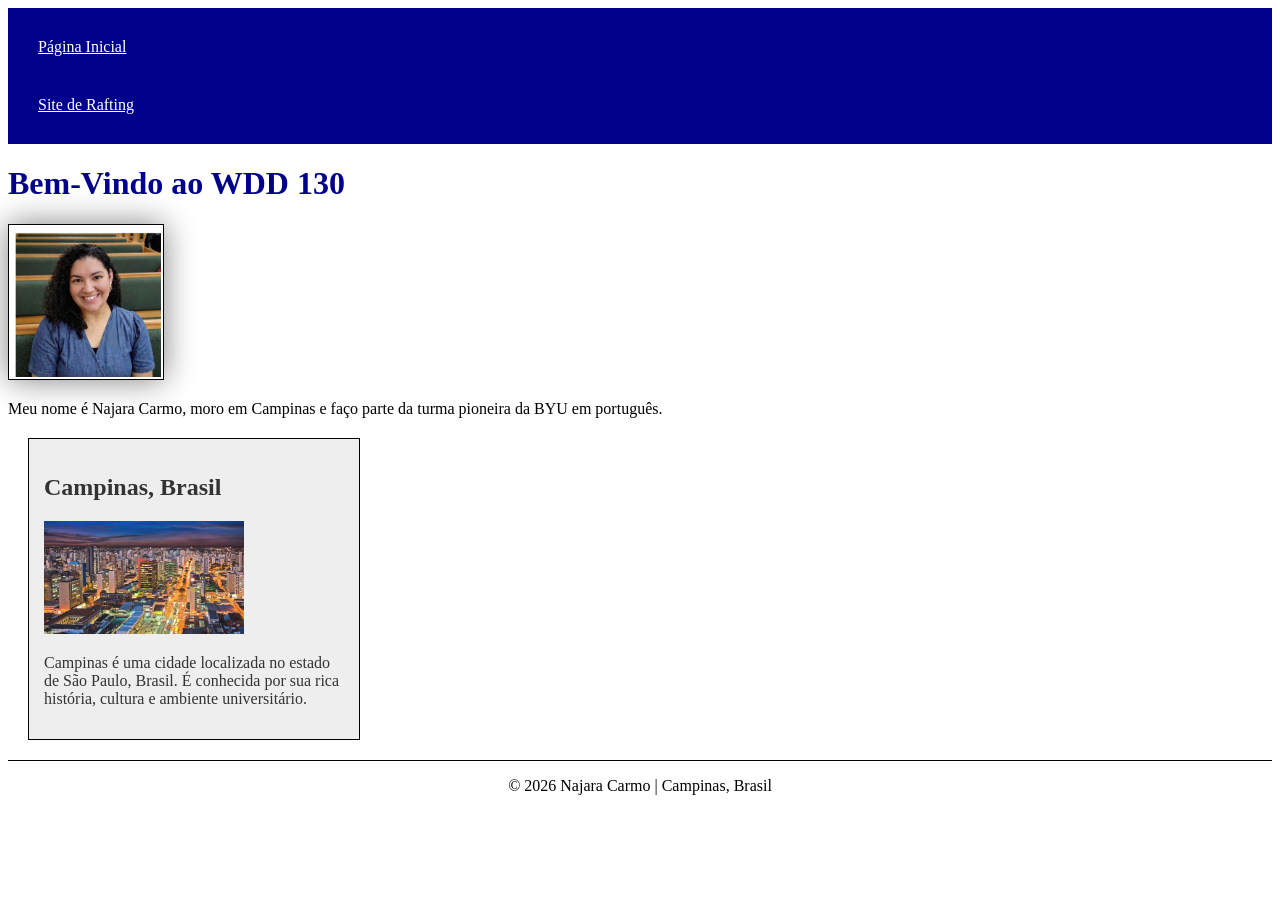
==== index.html @ d857bc8c "melhorar a pagina inicial do curso WDD 130, adicionando uma descrição meta, uma seção sobre Campinas" ====
<!DOCTYPE html>
<html lang="pt-br">

<head>
    <meta charset="UTF-8">
    <meta name="viewport" content="width=device-width, initial-scale=1.0">
    <title>WDD 130 | Página Inicial</title>
    <meta name="description" content="Página inicial do curso WDD 130, Meu nome é Najara Carmo, moro em Campinas, sou estudante da BYU Pathway e estou cursando Desenvolvimento de Software, moro em Campinas e faço parte da turma pioneira da BYU em português.">
    <meta name="author" content="Najara Carmo">
    <link rel="stylesheet" href="estilos/estilos.css">
</head>

<body>
    <header>
        <nav>
            <a href="#">Página Inicial</a>
            <a href="wwr/">Site de Rafting</a>
        </nav>
    </header>

    <main>
        <h1>Bem-Vindo ao WDD 130</h1>
        <img src="imagens/perfil.png" alt="Foto de perfil de Najara Carmo" class="perfil">
        <p>Meu nome é Najara Carmo, moro em Campinas e faço parte da turma pioneira da BYU em português.</p>
    </main>
    
    
    <aside>
        <h2>Campinas, Brasil</h2>
        <img src="imagens/cidade_campinas.webp" alt="Cidade de Campinas - SP">
        <p>Campinas é uma cidade localizada no estado de São Paulo, Brasil. É conhecida por sua rica história, cultura e ambiente universitário.</p>
        </aside>
        
    

    <footer>
        <p>© 2026 Najara Carmo | Campinas, Brasil</p>
    </footer>
</body>

</html>
---- estilos/estilos.css ----
nav {background-color: darkblue; padding: 10px;}
nav a{
    color: white;
    display: block;
    padding: 20px;}

h1 {color: darkblue;}  

main {max-width: 800px;}



main img {width: 150px;
    height: auto;
    border: 1px solid black;
    padding: 2px;
    box-shadow: 0 0 30px gray;}
    

aside {
    width: 300px;
    margin: 20px;
    border: 1px solid black;
    padding: 15px;
    background-color: #eeeeee;
    color: #333333;

}

aside img {
    width: 200px;
    height: auto;
}

p {
    padding: 0;
}

footer {
    margin-top: 20px;
    border-top: 1px solid black;
    text-align: center;
}
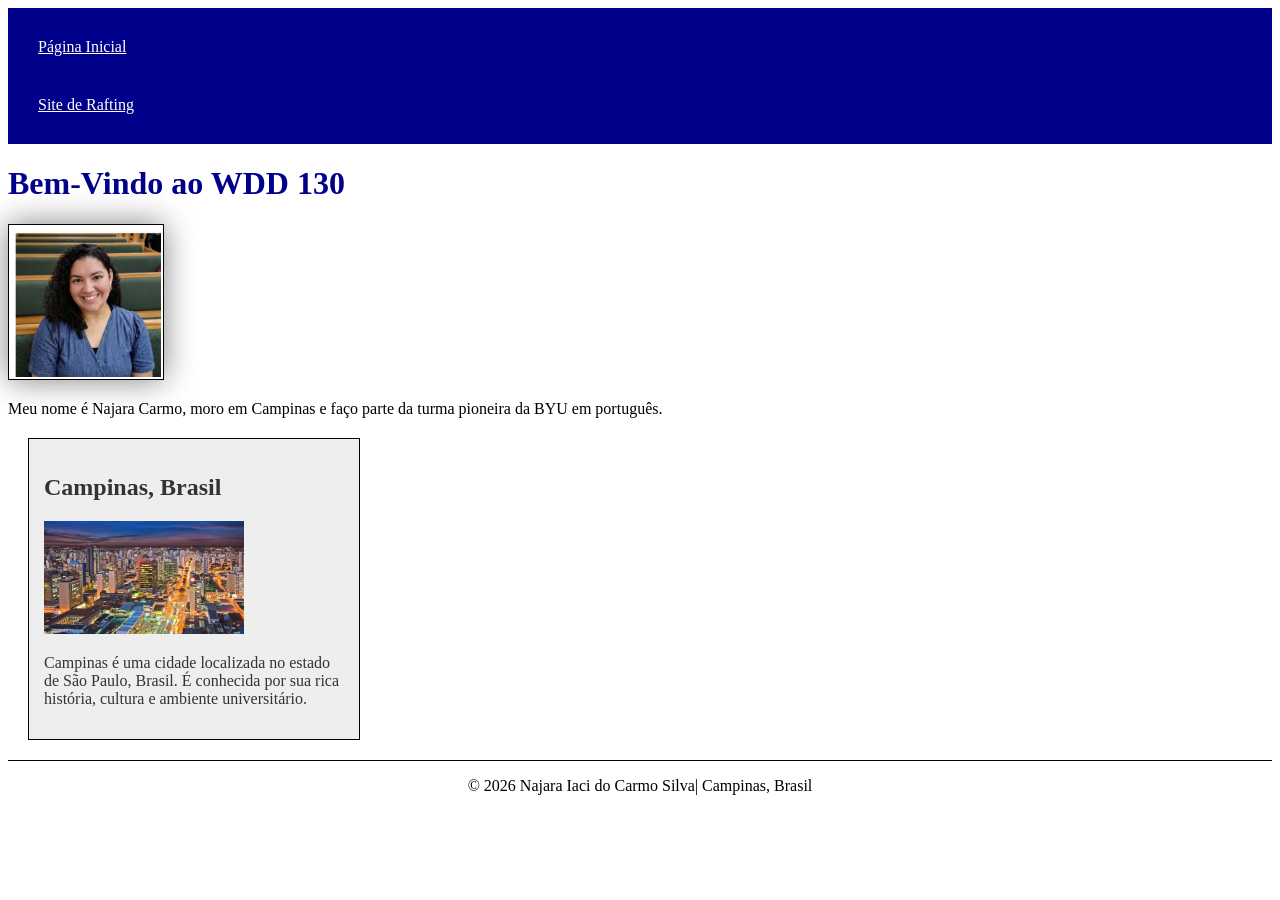
==== commit 04067963: "Melhoria/auditoria: Atualização do título, descrição, autor e rodapé para refletir informações compl" ====
--- a/index.html
+++ b/index.html
@@ -5,8 +5,8 @@
     <meta charset="UTF-8">
     <meta name="viewport" content="width=device-width, initial-scale=1.0">
     <title>WDD 130 | Página Inicial</title>
-    <meta name="description" content="Página inicial do curso WDD 130, Meu nome é Najara Carmo, moro em Campinas, sou estudante da BYU Pathway e estou cursando Desenvolvimento de Software, moro em Campinas e faço parte da turma pioneira da BYU em português.">
-    <meta name="author" content="Najara Carmo">
+    <meta name="description" content="Página inicial do curso WDD 130, Meu nome é Najara Carmo Silva, moro em Campinas, sou estudante da BYU Pathway e estou cursando Desenvolvimento de Software, moro em Campinas e faço parte da turma pioneira da BYU em português.">
+    <meta name="author" content="Najara Iaci do Carmo Silva">
     <link rel="stylesheet" href="estilos/estilos.css">
 </head>
 
@@ -20,7 +20,7 @@
 
     <main>
         <h1>Bem-Vindo ao WDD 130</h1>
-        <img src="imagens/perfil.png" alt="Foto de perfil de Najara Carmo" class="perfil">
+        <img src="imagens/perfil.png" alt="Foto de perfil de Najara Iaci doCarmo Silva" class="perfil">
         <p>Meu nome é Najara Carmo, moro em Campinas e faço parte da turma pioneira da BYU em português.</p>
     </main>
     
@@ -34,7 +34,7 @@
     
 
     <footer>
-        <p>© 2026 Najara Carmo | Campinas, Brasil</p>
+        <p>© 2026 Najara Iaci do Carmo Silva| Campinas, Brasil</p>
     </footer>
 </body>
 
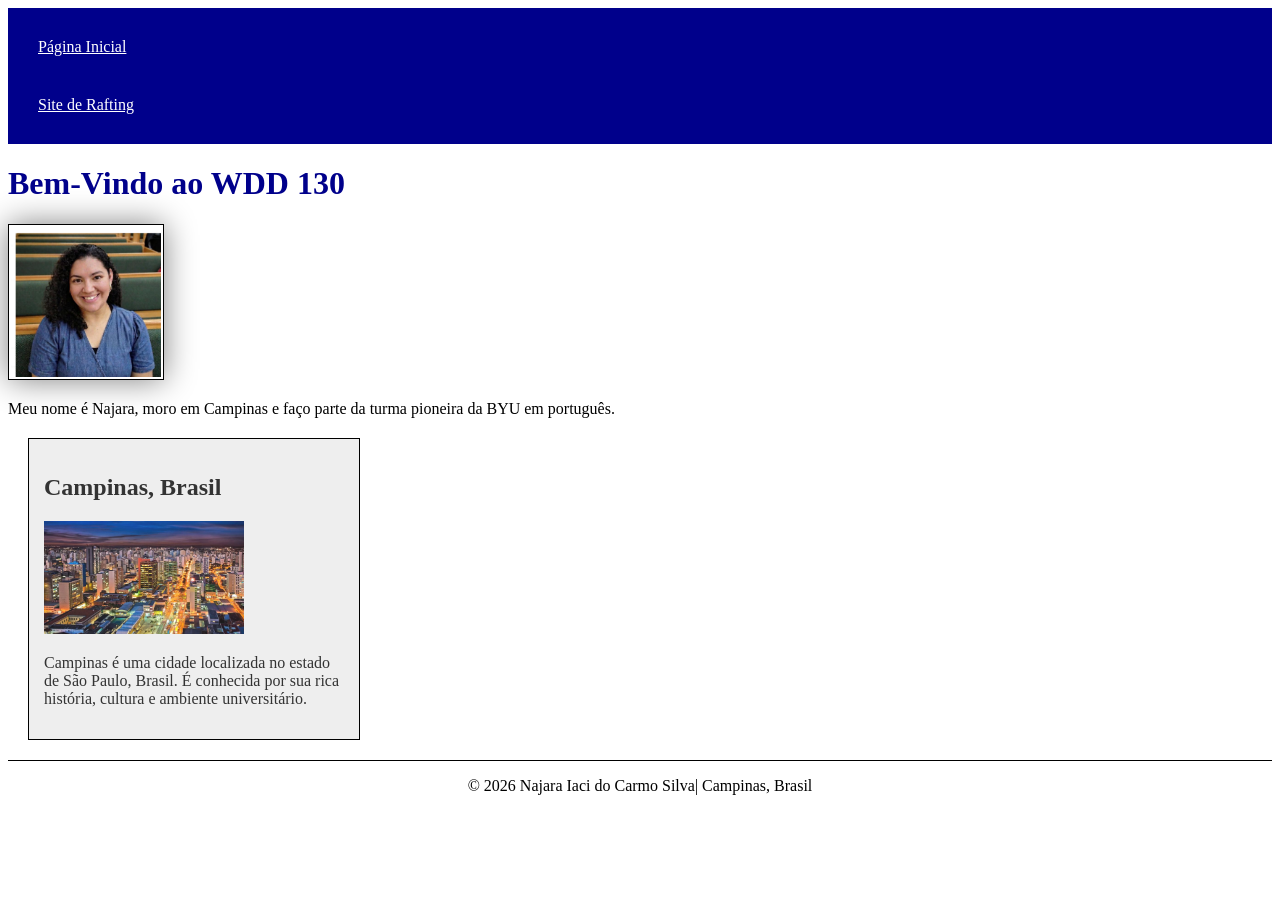
==== commit 2a17a03c: "atualização do arquivo wdd130" ====
--- a/index.html
+++ b/index.html
@@ -5,7 +5,7 @@
     <meta charset="UTF-8">
     <meta name="viewport" content="width=device-width, initial-scale=1.0">
     <title>WDD 130 | Página Inicial</title>
-    <meta name="description" content="Página inicial do curso WDD 130, Meu nome é Najara Carmo Silva, moro em Campinas, sou estudante da BYU Pathway e estou cursando Desenvolvimento de Software, moro em Campinas e faço parte da turma pioneira da BYU em português.">
+    <meta name="description" content="Página inicial do curso WDD 130, Meu nome é Najara Iaci do Carmo Silva, moro em Campinas, sou estudante da BYU Pathway e estou cursando Desenvolvimento de Software, moro em Campinas e faço parte da turma pioneira da BYU em português.">
     <meta name="author" content="Najara Iaci do Carmo Silva">
     <link rel="stylesheet" href="estilos/estilos.css">
 </head>
@@ -20,8 +20,8 @@
 
     <main>
         <h1>Bem-Vindo ao WDD 130</h1>
-        <img src="imagens/perfil.png" alt="Foto de perfil de Najara Iaci doCarmo Silva" class="perfil">
-        <p>Meu nome é Najara Carmo, moro em Campinas e faço parte da turma pioneira da BYU em português.</p>
+        <img src="imagens/perfil.png" alt="Foto de perfil de Najara Iaci do Carmo Silva" class="perfil">
+        <p>Meu nome é Najara, moro em Campinas e faço parte da turma pioneira da BYU em português.</p>
     </main>
     
     
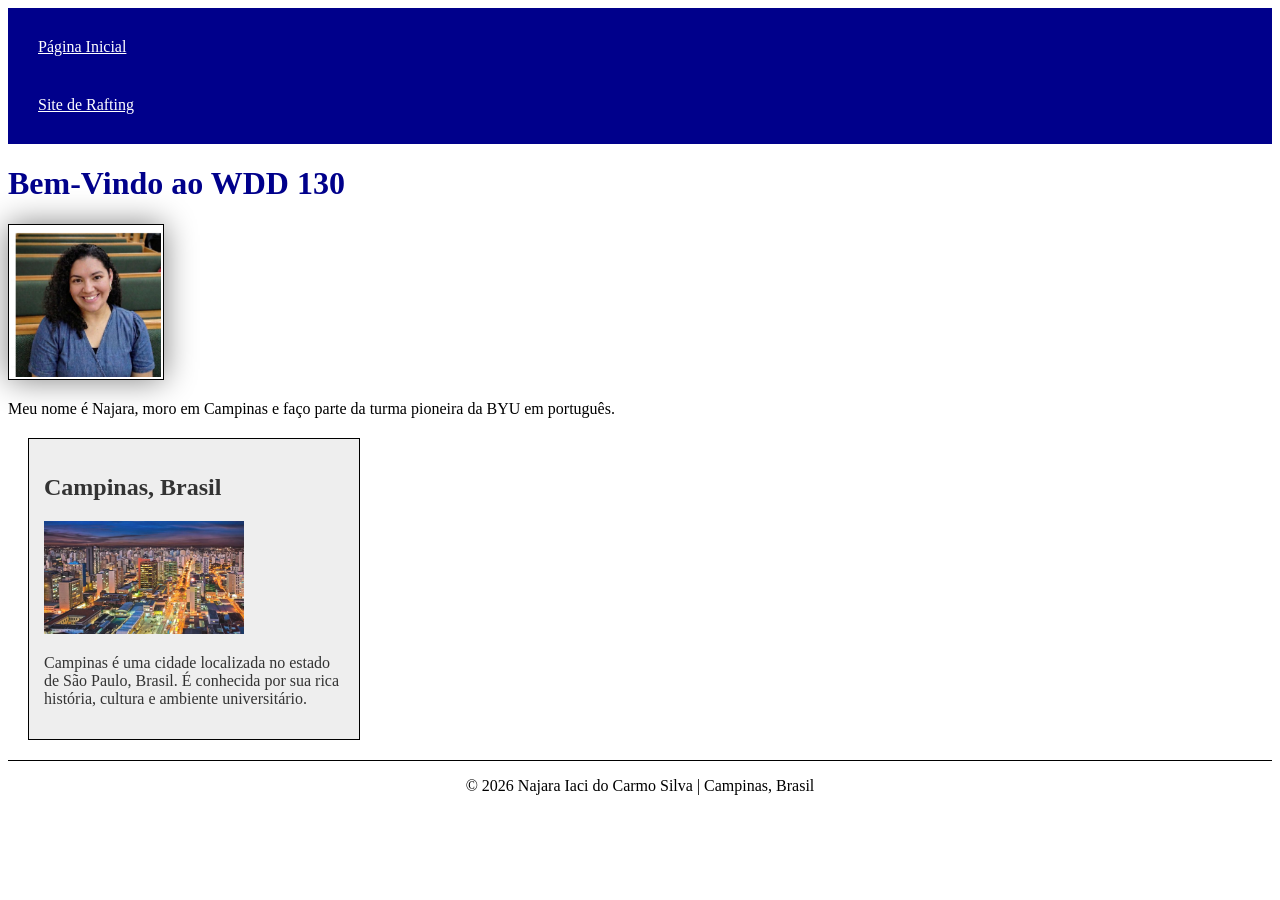
==== commit 2e1670f7: "Alteração" ====
--- a/index.html
+++ b/index.html
@@ -4,9 +4,14 @@
 <head>
     <meta charset="UTF-8">
     <meta name="viewport" content="width=device-width, initial-scale=1.0">
-    <title>WDD 130 | Página Inicial</title>
-    <meta name="description" content="Página inicial do curso WDD 130, Meu nome é Najara Iaci do Carmo Silva, moro em Campinas, sou estudante da BYU Pathway e estou cursando Desenvolvimento de Software, moro em Campinas e faço parte da turma pioneira da BYU em português.">
+
+    <title>WDD 130 | Najara Carmo Silva</title>
+
+    <meta name="description"
+        content="Najara Carmo Silva mora em Campinas e faz parte da turma pioneira da BYU Pathway em português.">
+
     <meta name="author" content="Najara Iaci do Carmo Silva">
+
     <link rel="stylesheet" href="estilos/estilos.css">
 </head>
 
@@ -20,22 +25,32 @@
 
     <main>
         <h1>Bem-Vindo ao WDD 130</h1>
-        <img src="imagens/perfil.png" alt="Foto de perfil de Najara Iaci do Carmo Silva" class="perfil">
-        <p>Meu nome é Najara, moro em Campinas e faço parte da turma pioneira da BYU em português.</p>
+
+        <img src="imagens/perfil.png"
+            alt="Foto de perfil de Najara Iaci do Carmo Silva"
+            class="perfil">
+
+        <p>
+            Meu nome é Najara, moro em Campinas e faço parte da turma pioneira da BYU em português.
+        </p>
     </main>
-    
-    
+
     <aside>
         <h2>Campinas, Brasil</h2>
-        <img src="imagens/cidade_campinas.webp" alt="Cidade de Campinas - SP">
-        <p>Campinas é uma cidade localizada no estado de São Paulo, Brasil. É conhecida por sua rica história, cultura e ambiente universitário.</p>
-        </aside>
-        
-    
+
+        <img src="imagens/cidade_campinas.webp"
+            alt="Cidade de Campinas - SP">
+
+        <p>
+            Campinas é uma cidade localizada no estado de São Paulo, Brasil.
+            É conhecida por sua rica história, cultura e ambiente universitário.
+        </p>
+    </aside>
 
     <footer>
-        <p>© 2026 Najara Iaci do Carmo Silva| Campinas, Brasil</p>
+        <p>© 2026 Najara Iaci do Carmo Silva | Campinas, Brasil</p>
     </footer>
+
 </body>
 
 </html>
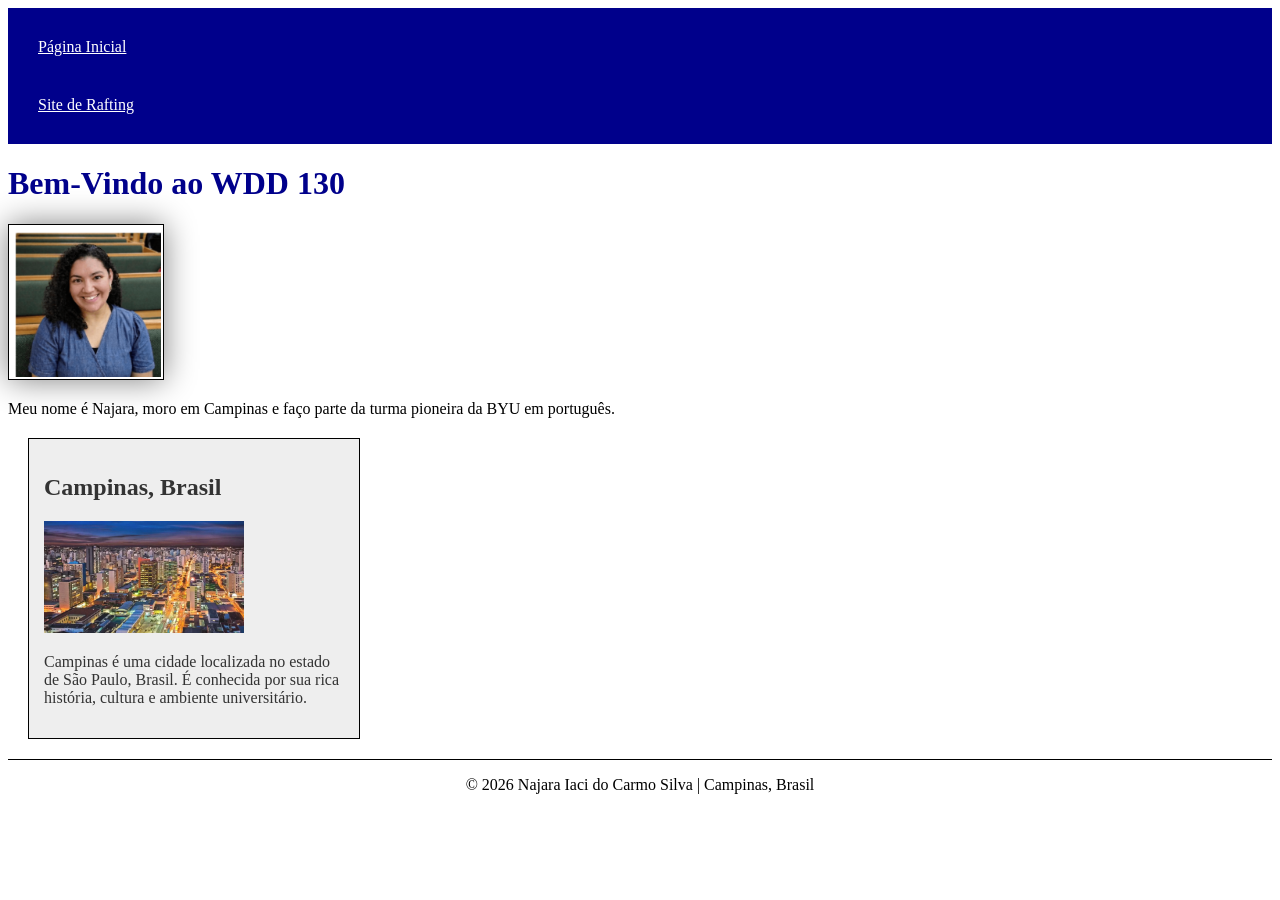
==== commit ec8ecb65: "imagem modificada e nova imagem adicionada para melhorar a qualidade visual do site." ====
--- a/index.html
+++ b/index.html
@@ -26,7 +26,7 @@
     <main>
         <h1>Bem-Vindo ao WDD 130</h1>
 
-        <img src="imagens/perfil.png"
+        <img src="imagens/perfil_192x192.png"
             alt="Foto de perfil de Najara Iaci do Carmo Silva"
             class="perfil">
 
@@ -38,7 +38,7 @@
     <aside>
         <h2>Campinas, Brasil</h2>
 
-        <img src="imagens/cidade_campinas.webp"
+        <img src="imagens/cidade_campinas_1200x675.webp"
             alt="Cidade de Campinas - SP">
 
         <p>
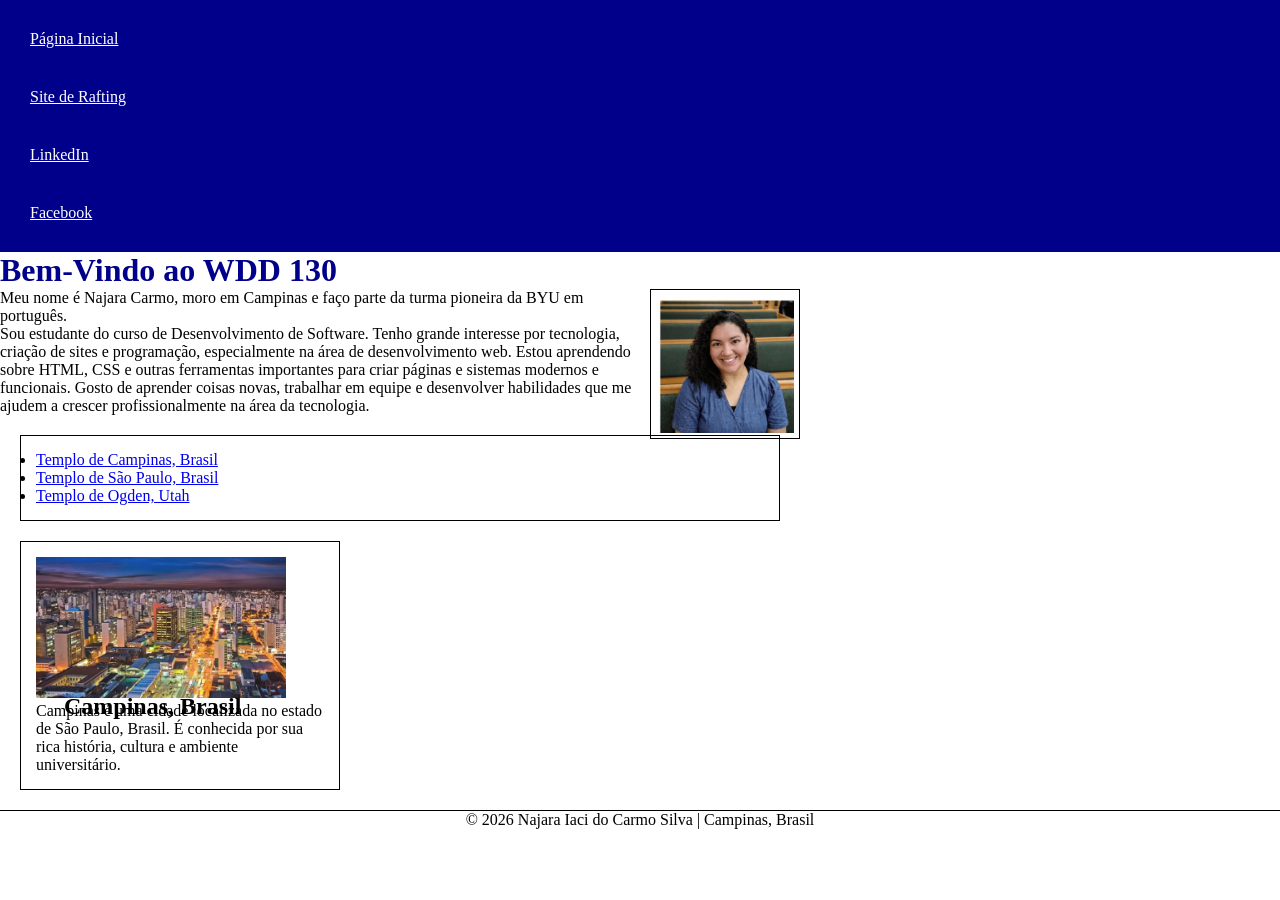
==== commit 5b71346b: "melhoria: 1. Adicionei links para o LinkedIn e Facebook no menu de navegação." ====
--- a/index.html
+++ b/index.html
@@ -20,25 +20,39 @@
         <nav>
             <a href="#">Página Inicial</a>
             <a href="wwr/">Site de Rafting</a>
+            <a href="https://www.linkedin.com/in/najaracarmo/">LinkedIn</a>
+            <a href="https://facebook.com.brazil">Facebook</a>
+        
+
         </nav>
     </header>
 
     <main>
         <h1>Bem-Vindo ao WDD 130</h1>
 
-        <img src="imagens/perfil_192x192.png"
+        <img src="imagens/perfil.png"
             alt="Foto de perfil de Najara Iaci do Carmo Silva"
             class="perfil">
+            
 
         <p>
-            Meu nome é Najara, moro em Campinas e faço parte da turma pioneira da BYU em português.
+            Meu nome é Najara Carmo, moro em Campinas e faço parte da turma pioneira da BYU em português.
         </p>
+        <p> Sou estudante do curso de Desenvolvimento de Software. Tenho grande interesse por tecnologia, criação de sites e programação, especialmente na área de desenvolvimento web. Estou aprendendo sobre HTML, CSS e outras ferramentas importantes para criar páginas e sistemas modernos e funcionais. Gosto de aprender coisas novas, trabalhar em equipe e desenvolver habilidades que me ajudem a crescer profissionalmente na área da tecnologia.
+</p>
+         
+
+        <ul class="caixa">
+            <li><a href="https://newsroom.churchofjesuschrist.org/article/campinas-brazil-temple" target="_blank">Templo de Campinas, Brasil</a></li>
+            <li><a href="https://newsroom.churchofjesuschrist.org/article/s%C3%A3o-paulo-brazil-temple" target="_blank">Templo de São Paulo, Brasil</a></li>
+            <li><a href="https://newsroom.churchofjesuschrist.org/article/ogden-utah-temple" target="_blank">Templo de Ogden, Utah</a></li>
+    
+        </ul>
     </main>
-
-    <aside>
+    <aside class="caixa">
         <h2>Campinas, Brasil</h2>
 
-        <img src="imagens/cidade_campinas_1200x675.webp"
+        <img src="imagens/cidadecampinas.webp"
             alt="Cidade de Campinas - SP">
 
         <p>
@@ -53,4 +67,5 @@
 
 </body>
 
-</html>+</html>
+
--- a/estilos/estilos.css
+++ b/estilos/estilos.css
@@ -1,3 +1,10 @@
+/* Resetar css do meu projeto */
+* {
+    margin: 0;
+    padding: 0;
+    box-sizing: border-box;
+}
+
 nav {background-color: darkblue; padding: 10px;}
 nav a{
     color: white;
@@ -10,34 +17,49 @@
 
 
 
-main img {width: 150px;
+main img {
+    width: 150px;
     height: auto;
     border: 1px solid black;
-    padding: 2px;
-    box-shadow: 0 0 30px gray;}
-    
+    padding: 5px;
+    box-sizing: border-box;
+    float:right
+}
+   
+ p {
+    padding: 0;
+ 
+ }   
 
 aside {
-    width: 300px;
-    margin: 20px;
-    border: 1px solid black;
-    padding: 15px;
-    background-color: #eeeeee;
-    color: #333333;
+    width: 20rem;
+    color: #333
+    text-align; center:
+    position;relative;
 
 }
 
 aside img {
-    width: 200px;
+    width: 250px;
     height: auto;
 }
 
-p {
-    padding: 0;
-}
+ aside h2 {
+    position: absolute;
+    top: 77%;
+    left: 5%;
+ }
+
 
 footer {
-    margin-top: 20px;
+    margin-top: 1em;
     border-top: 1px solid black;
     text-align: center;
 }
+
+/* Seletor de classe */
+.caixa {
+    margin: 20px;
+    border: 1px solid black;
+    padding: 15px;
+}
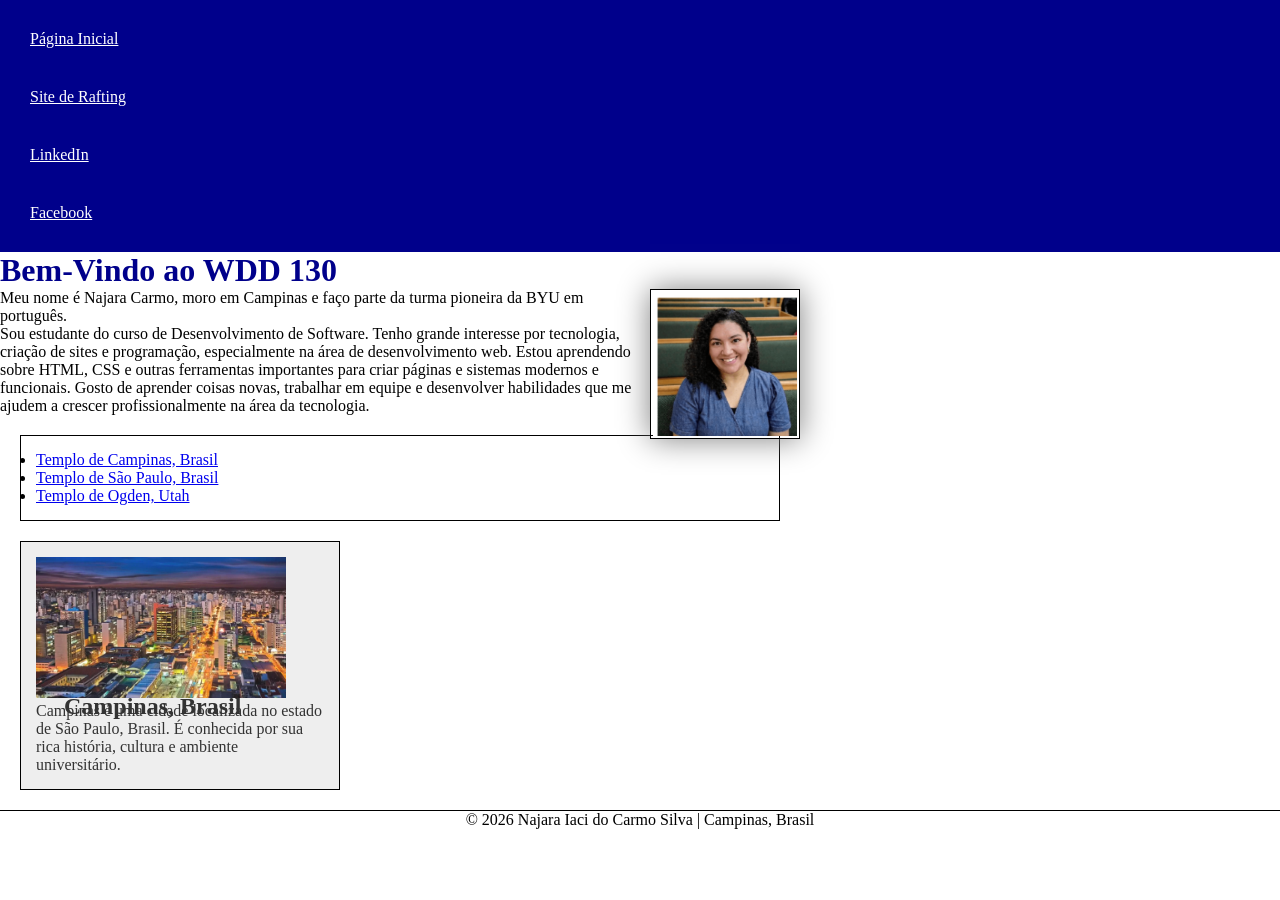
==== commit d8d0df4d: "modificado" ====
--- a/index.html
+++ b/index.html
@@ -20,8 +20,8 @@
         <nav>
             <a href="#">Página Inicial</a>
             <a href="wwr/">Site de Rafting</a>
-            <a href="https://www.linkedin.com/in/najaracarmo/">LinkedIn</a>
-            <a href="https://facebook.com.brazil">Facebook</a>
+            <a href="https://www.linkedin.com/in/najaracarmo/" target="_blank">LinkedIn</a>
+            <a href="https://facebook.com" target="_blank">Facebook</a>
         
 
         </nav>
--- a/estilos/estilos.css
+++ b/estilos/estilos.css
@@ -16,15 +16,30 @@
 main {max-width: 800px;}
 
 
-
 main img {
     width: 150px;
     height: auto;
-    border: 1px solid black;
-    padding: 5px;
-    box-sizing: border-box;
-    float:right
+    border: 1px solid #000;
+    padding: 2px;
+    box-shadow: 0 0 30px gray;
+    float: right;
+    margin: 0 0 1rem 1rem;
 }
+
+aside {
+    width: 20em;
+    margin: 1em;
+    border: 1px solid #000;
+    padding: 1em;
+    background-color: #eee;
+    color: #333;
+}
+
+aside img {
+    width: 200px;
+    height: auto;
+}
+
    
  p {
     padding: 0;
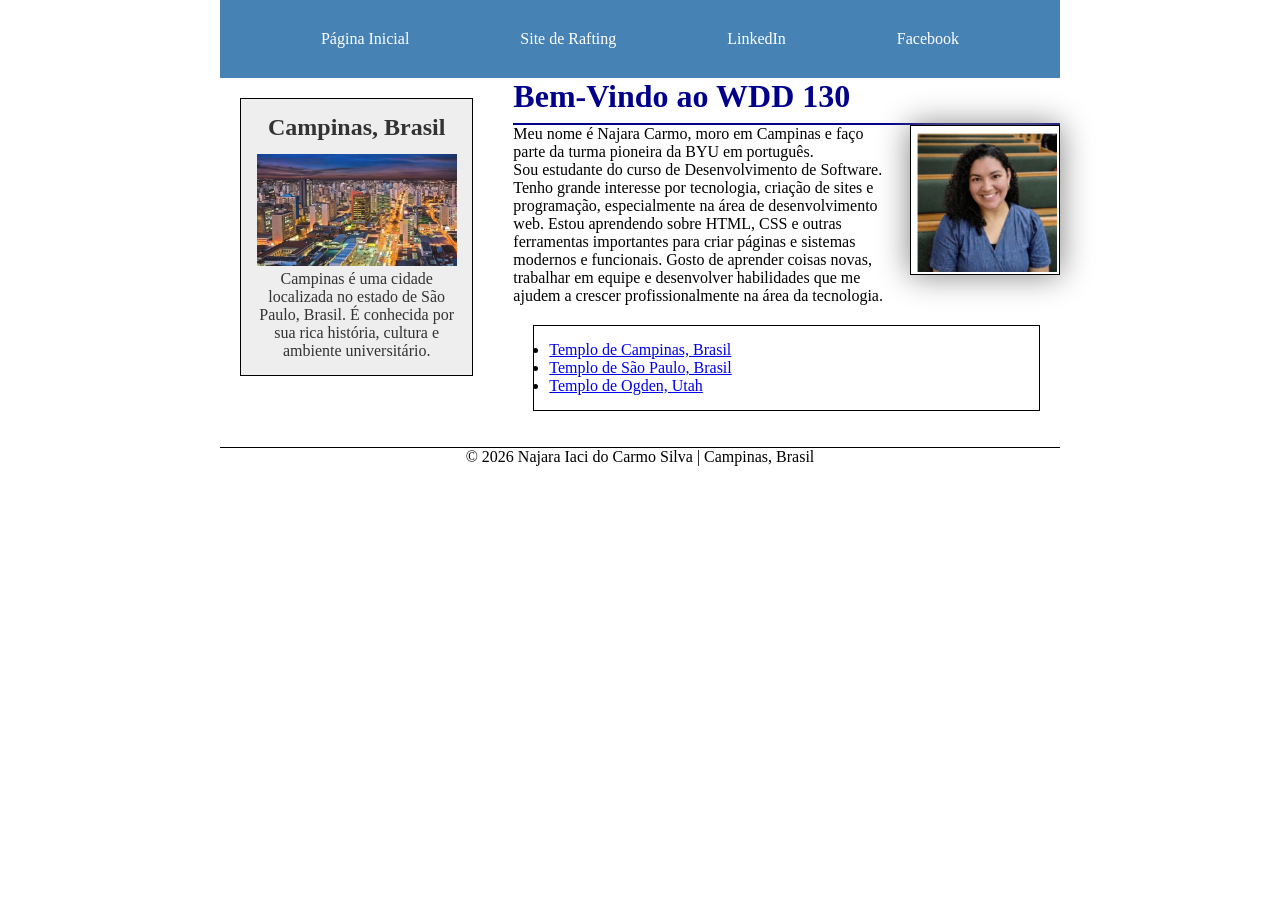
==== commit ac8853ad: "atualização pagina" ====
--- a/index.html
+++ b/index.html
@@ -12,7 +12,7 @@
 
     <meta name="author" content="Najara Iaci do Carmo Silva">
 
-    <link rel="stylesheet" href="estilos/estilos.css">
+    <link rel="stylesheet" href="estilos.css">
 </head>
 
 <body>
@@ -22,44 +22,52 @@
             <a href="wwr/">Site de Rafting</a>
             <a href="https://www.linkedin.com/in/najaracarmo/" target="_blank">LinkedIn</a>
             <a href="https://facebook.com" target="_blank">Facebook</a>
-        
-
         </nav>
     </header>
 
-    <main>
-        <h1>Bem-Vindo ao WDD 130</h1>
+    <div class="grid">
 
-        <img src="imagens/perfil.png"
-            alt="Foto de perfil de Najara Iaci do Carmo Silva"
-            class="perfil">
-            
+        <main>
+            <h1>Bem-Vindo ao WDD 130</h1>
 
-        <p>
-            Meu nome é Najara Carmo, moro em Campinas e faço parte da turma pioneira da BYU em português.
-        </p>
-        <p> Sou estudante do curso de Desenvolvimento de Software. Tenho grande interesse por tecnologia, criação de sites e programação, especialmente na área de desenvolvimento web. Estou aprendendo sobre HTML, CSS e outras ferramentas importantes para criar páginas e sistemas modernos e funcionais. Gosto de aprender coisas novas, trabalhar em equipe e desenvolver habilidades que me ajudem a crescer profissionalmente na área da tecnologia.
-</p>
-         
+            <img src="imagens/perfil.png" alt="Foto de perfil de Najara Iaci do Carmo Silva" class="perfil">
 
-        <ul class="caixa">
-            <li><a href="https://newsroom.churchofjesuschrist.org/article/campinas-brazil-temple" target="_blank">Templo de Campinas, Brasil</a></li>
-            <li><a href="https://newsroom.churchofjesuschrist.org/article/s%C3%A3o-paulo-brazil-temple" target="_blank">Templo de São Paulo, Brasil</a></li>
-            <li><a href="https://newsroom.churchofjesuschrist.org/article/ogden-utah-temple" target="_blank">Templo de Ogden, Utah</a></li>
-    
-        </ul>
-    </main>
-    <aside class="caixa">
-        <h2>Campinas, Brasil</h2>
+            <p>
+                Meu nome é Najara Carmo, moro em Campinas e faço parte da turma pioneira da BYU em português.
+            </p>
+            <p> Sou estudante do curso de Desenvolvimento de Software. Tenho grande interesse por tecnologia, criação de
+                sites e programação, especialmente na área de desenvolvimento web. Estou aprendendo sobre HTML, CSS e
+                outras
+                ferramentas importantes para criar páginas e sistemas modernos e funcionais. Gosto de aprender coisas
+                novas,
+                trabalhar em equipe e desenvolver habilidades que me ajudem a crescer profissionalmente na área da
+                tecnologia.
+            </p>
 
-        <img src="imagens/cidadecampinas.webp"
-            alt="Cidade de Campinas - SP">
+            <ul class="caixa">
+                <li><a href="https://newsroom.churchofjesuschrist.org/article/campinas-brazil-temple"
+                        target="_blank">Templo
+                        de Campinas, Brasil</a></li>
+                <li><a href="https://newsroom.churchofjesuschrist.org/article/s%C3%A3o-paulo-brazil-temple"
+                        target="_blank">Templo de São Paulo, Brasil</a></li>
+                <li><a href="https://newsroom.churchofjesuschrist.org/article/ogden-utah-temple" target="_blank">Templo
+                        de
+                        Ogden, Utah</a></li>
+            </ul>
+        </main>
 
-        <p>
-            Campinas é uma cidade localizada no estado de São Paulo, Brasil.
-            É conhecida por sua rica história, cultura e ambiente universitário.
-        </p>
-    </aside>
+        <aside class="caixa">
+            <h2>Campinas, Brasil</h2>
+
+            <img src="imagens/cidadecampinas.webp" alt="Cidade de Campinas - SP">
+
+            <p>
+                Campinas é uma cidade localizada no estado de São Paulo, Brasil.
+                É conhecida por sua rica história, cultura e ambiente universitário.
+            </p>
+        </aside>
+
+    </div>
 
     <footer>
         <p>© 2026 Najara Iaci do Carmo Silva | Campinas, Brasil</p>
@@ -67,5 +75,4 @@
 
 </body>
 
-</html>
-
+</html>
--- a/estilos.css
+++ b/estilos.css
@@ -0,0 +1,91 @@
+* {
+    margin: 0;
+    padding: 0;
+    box-sizing: border-box;
+}
+
+header, footer, .grid {
+    max-width: 840px;
+    margin: 0 auto;
+}
+
+nav { background-color: steelblue; 
+    padding: 10px;
+    display: flex;                
+    justify-content: space-evenly;
+    align-items: center;          
+}
+
+nav a {
+    color: white;
+    display: block;
+    padding: 20px;
+    text-decoration: none;        
+}
+
+h1 {
+    color: darkblue;
+    border-bottom: 2px solid darkblue;
+    padding-bottom: 0.5rem;
+}
+
+.grid {
+    display: grid;
+    grid-template-columns: 1fr 2fr; 
+    gap: 20px;                      
+    align-items: start;             
+}
+
+main {
+    grid-column: 2 / 3;
+    width: 100%;
+}
+
+main img {
+    width: 150px;
+    height: auto;
+    border: 1px solid #000;
+    padding: 2px;
+    box-shadow: 0 0 30px gray;
+    float: right;
+    margin: 0 0 1rem 1rem;
+}
+
+aside {
+    grid-column: 1 / 2;
+    grid-row: 1 / 2;
+    max-width: 100%;
+    margin: 1em 0; 
+    border: 1px solid #000;
+    padding: 1em;
+    background-color: #eee;
+    color: #333;
+    text-align: center;
+}
+
+aside img {
+    width: 200px;
+    height: auto;
+}
+
+aside h2 {
+    font-size: 1.5rem;
+    margin-bottom: 0.8rem;
+    color: #333;
+}
+
+p {
+    padding: 0;
+}   
+
+footer {
+    margin-top: 1em;
+    border-top: 1px solid black;
+    text-align: center;
+}
+
+.caixa {
+    margin: 20px;
+    border: 1px solid black;
+    padding: 15px;
+}
